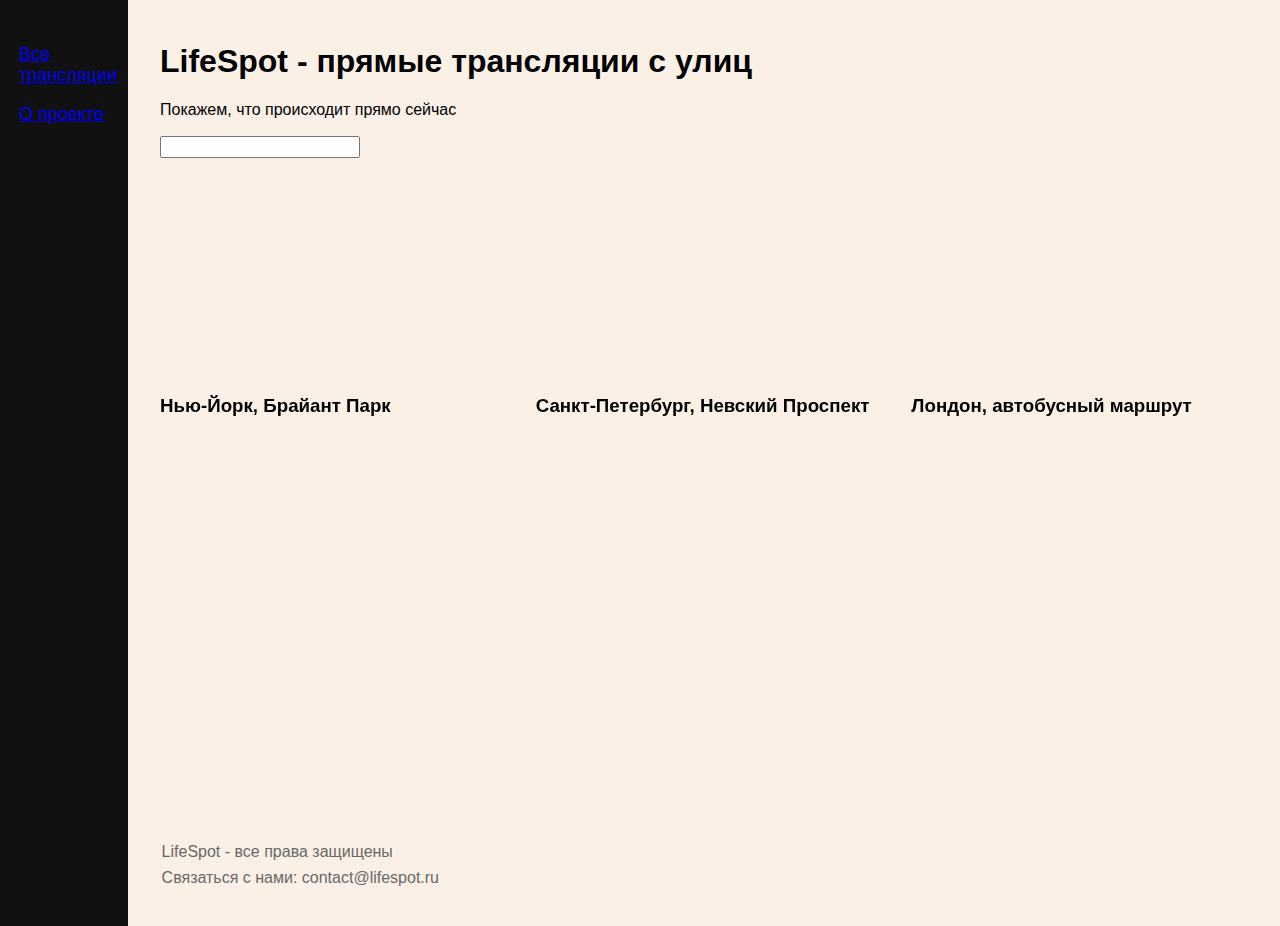
==== LifeSpot/Views/index.html @ 1ea3c571 "Complete LifeSpot project" ====
﻿<!DOCTYPE html>

<html>
<head>
    <meta charset="UTF-8">
    <title>LifeSpot</title>
    <link rel="stylesheet" href="../Static/CSS/index.css" />
</head>
<body>
    <header id="header_index">
        <!--Заголовок страницы-->
        <h1>LifeSpot - прямые трансляции с улиц</h1>
        <!--Параграф-->
        <p>Покажем, что происходит прямо сейчас</p>
        <input type="search" class="search-box" />
    </header>
    <div class="bordered">
        <div class="video-container">
            <iframe width="360" height="203" src="https://www.youtube.com/embed/srlpC5tmhYs" title="YouTube video player" frameborder="0" allow="accelerometer; autoplay; clipboard-write; encrypted-media; gyroscope; picture-in-picture" allowfullscreen></iframe>
            <h3>Нью-Йорк, Брайант Парк</h3>
        </div>
        <div class="video-container">
            <iframe width="360" height="203" src="https://www.youtube.com/embed/wCcMcaiRbhM" title="YouTube video player" frameborder="0" allow="accelerometer; autoplay; clipboard-write; encrypted-media; gyroscope; picture-in-picture" allowfullscreen></iframe>
            <h3>Санкт-Петербург, Невский Проспект</h3>
        </div>
        <div class="video-container">
            <iframe width="360" height="203" src="https://www.youtube.com/embed/JplMzss6_YE" title="YouTube video player" frameborder="0" allow="accelerometer; autoplay; clipboard-write; encrypted-media; gyroscope; picture-in-picture" allowfullscreen></iframe>
            <h3>Лондон, автобусный маршрут</h3>
        </div>
    </div>
    <aside id="sidebar">
        <div class="navbar">
            <a href="#"><p>Все трансляции</p></a>
            <a href="/"><p>О проекте</p></a>
        </div>
    </aside>
    <footer>
        <p>LifeSpot - все права защищены</p>
        <p>Связаться с нами: contact@lifespot.ru</p>
    </footer>
</body>
</html>
---- LifeSpot/Static/CSS/index.css ----
﻿.video-container {
    display: inline-block;
    padding-left: 1%;
    padding-top: 1%;
}

.navbar {
    color: darkgray;
    padding-left: 15%;
}

.navbar p:hover {
    color: aliceblue;
}

header {
    color: black;
    padding-left: 1%;
    padding-top: 1.2%;
}

#header-index {
    color: #44453f;
}

footer {
    position: absolute;
    bottom: 0;
    font-size: medium;
    color: dimgrey;
    line-height: 66%;
    padding-left: 1%;
}

.search-box {
    width: 200px;
    height: 22px;
    padding-bottom: 5px;
}

.search-box:hover {
    border-color: aquamarine;
}

aside {
    height: 100%; /* Высота в полный размер. Этот параметр можно убрать, если вы хотите выставлять высоту автоматически */
    width: 10%;
    position: absolute; /* Фиксированная позиция сайд-бара. Так он будет оставаться на месте при скроллинге */
    z-index: 1; /* Сайд-бар будет поверх остальных элементов */
    top: 0; /* Сайдбар будет в самой верхней части страницы */
    left: 0;
    background-color: #111; /* Черный цвет фона (задан в виде кода) */
    overflow-x: hidden; /* Отключаем горизонтальную прокрутку */
    padding-top: 2%;
    font-size: large;
}

body {
    padding-left: 11%;
}

header, footer, aside, body, .navbar, .video-container {
    font-family: "Helvetica 65 Medium", sans-serif;
}

header, footer, body, .video-container {
    background-color: linen;
}
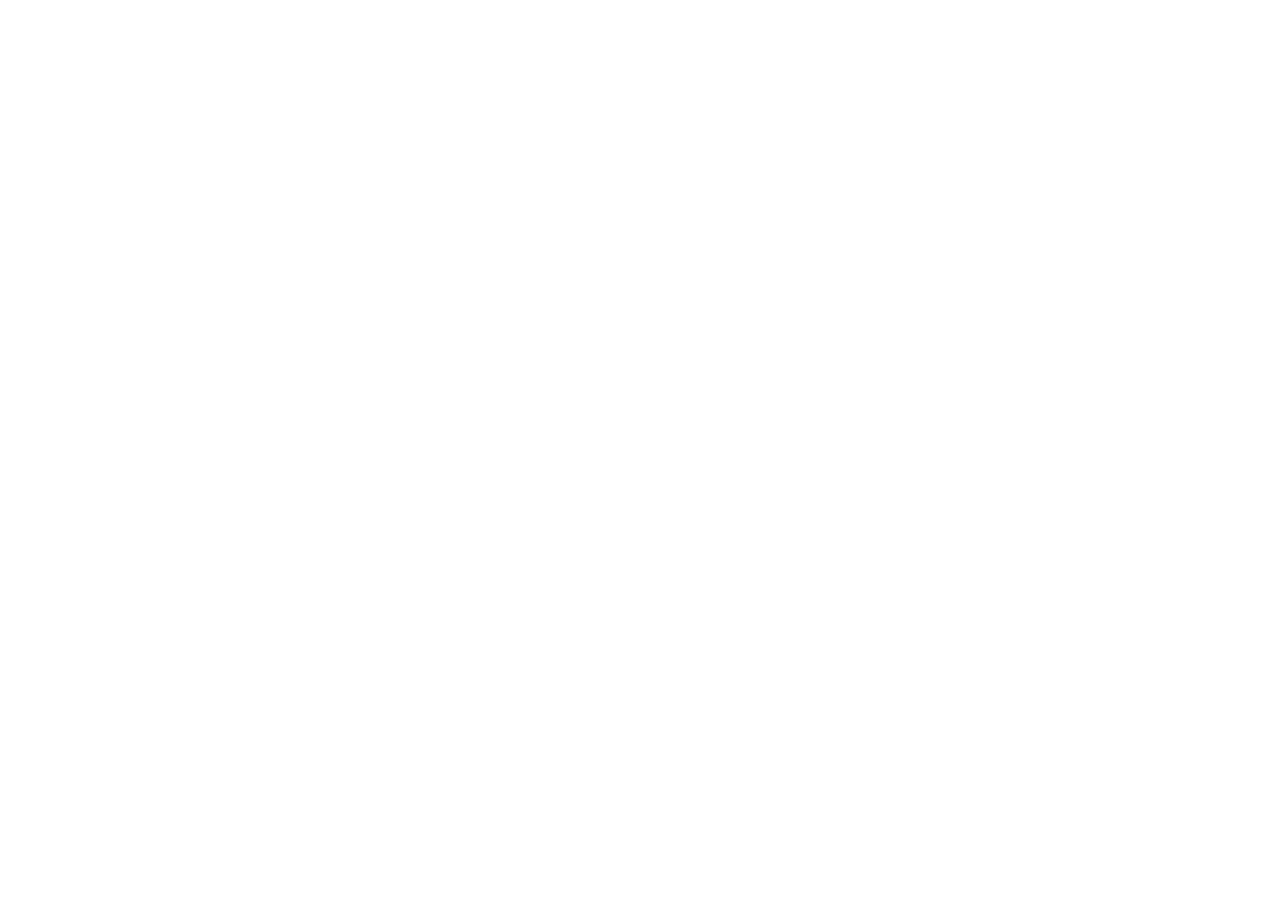
==== commit a0e47c97: "Complete module 29" ====
--- a/LifeSpot/Views/index.html
+++ b/LifeSpot/Views/index.html
@@ -5,38 +5,37 @@
     <meta charset="UTF-8">
     <title>LifeSpot</title>
     <link rel="stylesheet" href="../Static/CSS/index.css" />
+    <script src="../Static/JS/index.js"></script>
+    <script>
+        const inputParseFunction = function () {
+            return document.getElementsByTagName('input')[0].value.toLowerCase();
+        }
+        checkAge();
+        handleSession();
+        sessionLog();        
+    </script>
 </head>
 <body>
     <header id="header_index">
-        <!--Заголовок страницы-->
         <h1>LifeSpot - прямые трансляции с улиц</h1>
-        <!--Параграф-->
         <p>Покажем, что происходит прямо сейчас</p>
-        <input type="search" class="search-box" />
+        <input type="text" oninput="filterContent(inputParseFunction)"  size="50" />
     </header>
     <div class="bordered">
         <div class="video-container">
             <iframe width="360" height="203" src="https://www.youtube.com/embed/srlpC5tmhYs" title="YouTube video player" frameborder="0" allow="accelerometer; autoplay; clipboard-write; encrypted-media; gyroscope; picture-in-picture" allowfullscreen></iframe>
-            <h3>Нью-Йорк, Брайант Парк</h3>
+            <h3 class="video-title">Нью-Йорк, Брайант Парк</h3>
         </div>
         <div class="video-container">
             <iframe width="360" height="203" src="https://www.youtube.com/embed/wCcMcaiRbhM" title="YouTube video player" frameborder="0" allow="accelerometer; autoplay; clipboard-write; encrypted-media; gyroscope; picture-in-picture" allowfullscreen></iframe>
-            <h3>Санкт-Петербург, Невский Проспект</h3>
+            <h3 class="video-title">Санкт-Петербург, Невский Проспект</h3>
         </div>
         <div class="video-container">
             <iframe width="360" height="203" src="https://www.youtube.com/embed/JplMzss6_YE" title="YouTube video player" frameborder="0" allow="accelerometer; autoplay; clipboard-write; encrypted-media; gyroscope; picture-in-picture" allowfullscreen></iframe>
-            <h3>Лондон, автобусный маршрут</h3>
+            <h3 class="video-title">Лондон, автобусный маршрут</h3>
         </div>
     </div>
-    <aside id="sidebar">
-        <div class="navbar">
-            <a href="#"><p>Все трансляции</p></a>
-            <a href="/"><p>О проекте</p></a>
-        </div>
-    </aside>
-    <footer>
-        <p>LifeSpot - все права защищены</p>
-        <p>Связаться с нами: contact@lifespot.ru</p>
-    </footer>
+    <!--SIDEBAR-->
+    <!--FOOTER-->
 </body>
 </html>--- a/LifeSpot/Static/CSS/index.css
+++ b/LifeSpot/Static/CSS/index.css
@@ -65,4 +65,18 @@
 
 header, footer, body, .video-container {
     background-color: linen;
+}
+
+.review-container, .review-button {
+    display: inline-block;
+    margin-top: 0.5em;
+    padding-left: 1%;
+    padding-top: 1%;
+}
+
+.review-text {
+    display: block;
+    margin-top: 0.5em;
+    padding-left: 1%;
+    padding-top: 1%;
 }